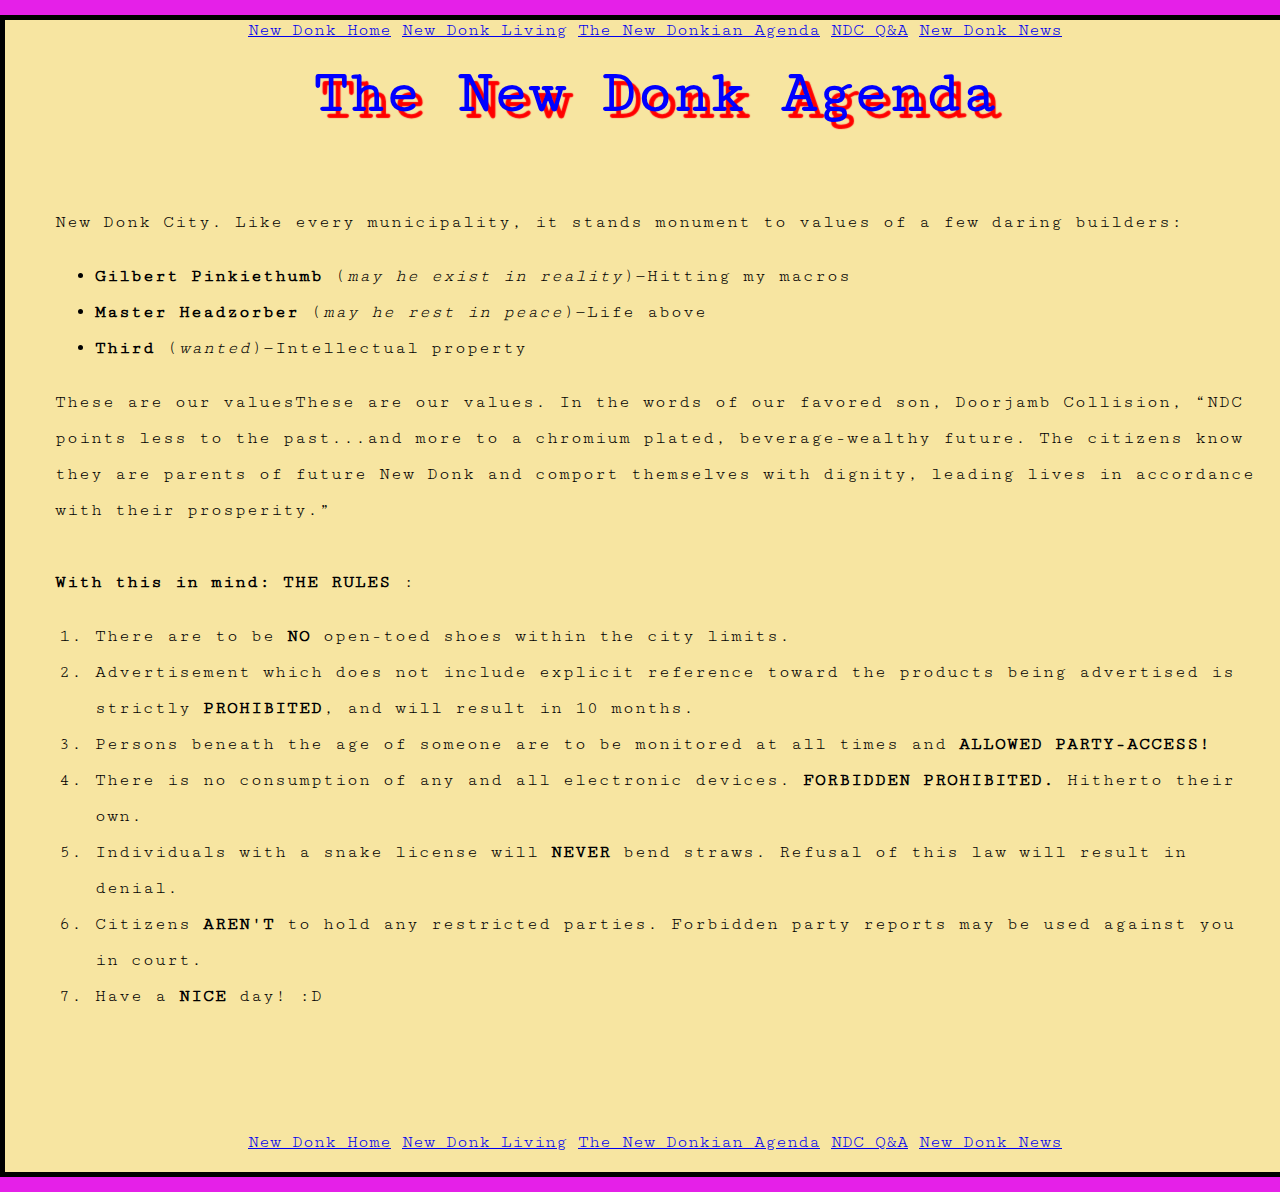
==== donk-agenda.html @ 99c697d8 "Reformatting" ====
<!DOCTYPE html>
<html>
  <head>
    <meta charset="utf-8">
    <title>The New Donk Agenda</title>
    <link href="stylish-donk/bigstyle.css" rel="stylesheet">
    <link href="https://fonts.googleapis.com/css?family=Cutive+Mono&display=swap" rel="stylesheet">
  </head>
  <body>
    <center>
      <a href = "index.html">New Donk Home</a>
      <a href = "donk-living.html">New Donk Living</a>
      <a href = "donk-agenda.html">The New Donkian Agenda</a>
      <a href = "ndc-qa.html">NDC Q&A</a>
      <a href = "donk-news.html">New Donk News</a>
    </center>

    <h1>The New Donk Agenda</h1>
	<br>
	<br>

    <p>
      New Donk City. Like every municipality, it stands monument to values of a few daring builders:
      <ul>
        <li><strong>Gilbert Pinkiethumb</strong> (<i>may he exist in reality</i>)—Hitting my macros</li>
        <li><strong>Master Headzorber</strong> (<i>may he rest in peace</i>)—Life above</li>
		<li><strong>Third</strong> (<i>wanted</i>)—Intellectual property</li><strong>

      </strong></ul>

      </ul>
    </p>

    <p>

      These are our valuesThese are our values. 
      In the words of our favored son, Doorjamb Collision, 
	  “NDC points less to the past...and more to a chromium plated, 
      beverage-wealthy future. The citizens know they are parents 
      of future New Donk and comport themselves with dignity, leading lives in accordance with their prosperity.”
	  <br>
	  <br>
	  
	  <strong>With this in mind: THE RULES</strong>   :
      <ol>
		<li> There are to be <b>NO</b> open-toed shoes within the city limits.</li> 
		<li> Advertisement which does not include explicit reference 
          toward the products being advertised is strictly <b>PROHIBITED</b>, and will result in 10 months.</li> 
		<li>Persons beneath the age of someone are to be monitored at all times and <b>ALLOWED PARTY-ACCESS!</b></li>
		<li>There is no consumption of any and all electronic devices. <b>FORBIDDEN PROHIBITED.</b> Hitherto their own. </li>
		<li>Individuals with a snake license will <b>NEVER</b> bend straws. Refusal of this law will result in denial. </li>
		<li>Citizens <b>AREN'T</b> to hold any restricted parties. Forbidden party reports may be used against you in court.</li>
		<li>Have a <b>NICE</b> day! :D</li>
      </ol>

    </p>
	<br>
	<br>
	<br>
	<br>
	<br>

    <center>
      <a href = "index.html">New Donk Home</a>
      <a href = "donk-living.html">New Donk Living</a>
      <a href = "donk-agenda.html">The New Donkian Agenda</a>
      <a href = "ndc-qa.html">NDC Q&A</a>
      <a href = "donk-news.html">New Donk News</a>
    </center>

  </body>

</html>
---- stylish-donk/bigstyle.css ----
html {
  font-size: 18px; /* px means "pixels": the base font size is now 18 pixels high  */
  font-family: 'Cutive Mono', monospace; /* this should be the rest of the output you got from Google fonts */
  background-color: #e520e8;
}

h1, h2, h3 {font-size: 60px;
  text-align: center;
}


p, li {
  line-height: 2;
  letter-spacing: 1px;
}

.center {
  display: block;
  margin-left: auto;
  margin-right: auto;
  text-align: center;
}

.note {
  font-size: 12px;
  text-align: center;
}


body {
  width: 1200px;
  margin: 15px auto 15px;
  border: 5px solid black;
  background-color: #f7e5a1;
  padding: 0 50px 20px 50px;
}

h1 {
  margin: 0;
  padding: 20px 0;    
  color: blue;
  text-shadow: 7px 7px 1px red;
}
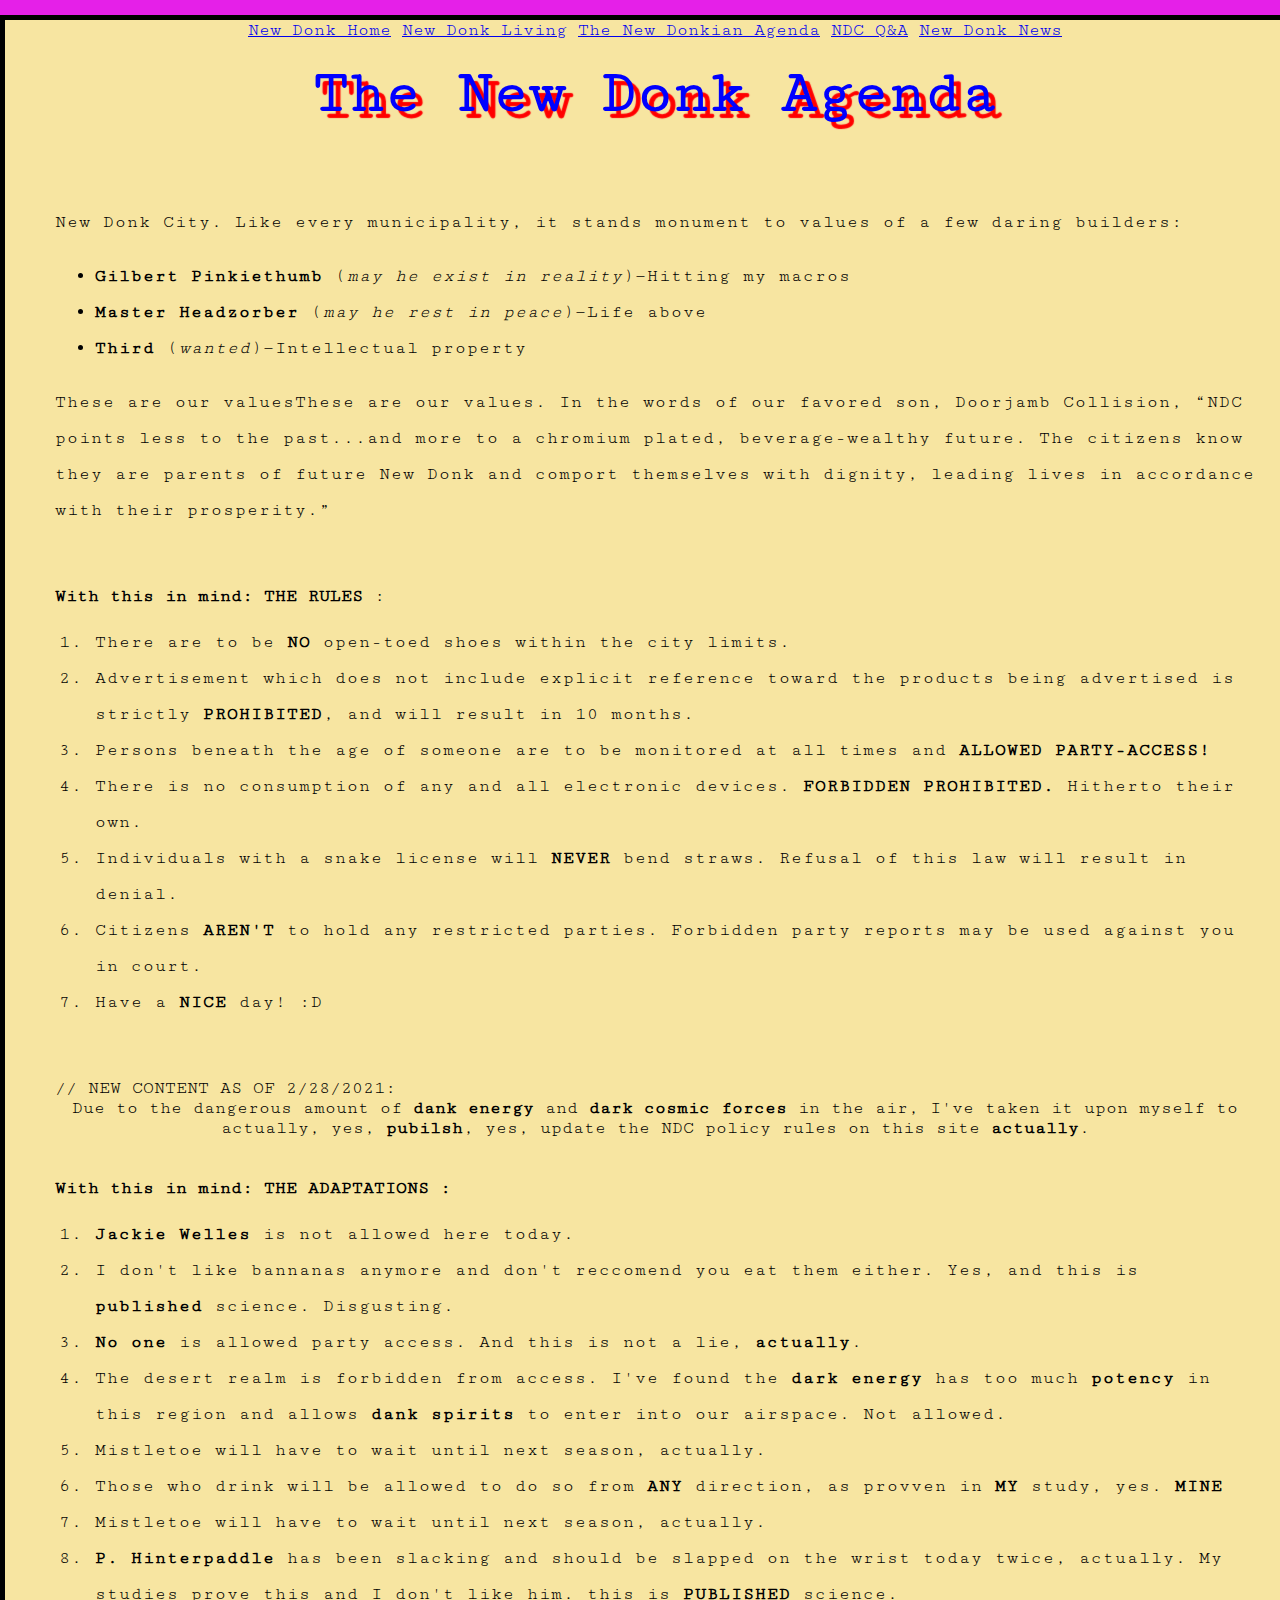
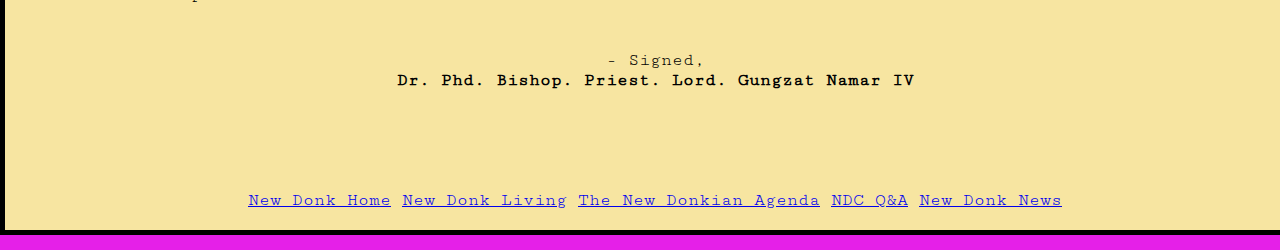
==== commit 2f8e84f3: "Update donk-agenda.html" ====
--- a/donk-agenda.html
+++ b/donk-agenda.html
@@ -31,29 +31,54 @@
       </ul>
     </p>
 
-    <p>
+   <p>
 
       These are our valuesThese are our values. 
       In the words of our favored son, Doorjamb Collision, 
 	  “NDC points less to the past...and more to a chromium plated, 
       beverage-wealthy future. The citizens know they are parents 
       of future New Donk and comport themselves with dignity, leading lives in accordance with their prosperity.”
+</p>
 	  <br>
 	  <br>
 	  
 	  <strong>With this in mind: THE RULES</strong>   :
       <ol>
 		<li> There are to be <b>NO</b> open-toed shoes within the city limits.</li> 
-		<li> Advertisement which does not include explicit reference 
-          toward the products being advertised is strictly <b>PROHIBITED</b>, and will result in 10 months.</li> 
+		<li> Advertisement which does not include explicit reference toward the products being advertised is strictly <b>PROHIBITED</b>, and will result in 10 months.</li> 
 		<li>Persons beneath the age of someone are to be monitored at all times and <b>ALLOWED PARTY-ACCESS!</b></li>
 		<li>There is no consumption of any and all electronic devices. <b>FORBIDDEN PROHIBITED.</b> Hitherto their own. </li>
 		<li>Individuals with a snake license will <b>NEVER</b> bend straws. Refusal of this law will result in denial. </li>
 		<li>Citizens <b>AREN'T</b> to hold any restricted parties. Forbidden party reports may be used against you in court.</li>
 		<li>Have a <b>NICE</b> day! :D</li>
       </ol>
-
-    </p>
+	<br>
+	<br>
+//	NEW CONTENT AS OF 2/28/2021:
+	<center>
+		Due to the dangerous amount of <b>dank energy</b> and <b>dark cosmic forces</b> in the air, I've taken it upon myself to actually, yes, <b>pubilsh</b>, yes, update the NDC policy rules on this site <b>actually</b>.
+	</center>
+	<br>
+	<br>
+	<strong> 			
+		With this in mind: THE ADAPTATIONS  :
+	</strong>
+	<ol>
+		<li> <b>Jackie Welles</b> is not allowed here today.</li> 
+		<li>I don't like bannanas anymore and don't reccomend you eat them either. Yes, and this is <b>published</b> science. Disgusting.</li> 
+		<li><b>No one</b> is allowed party access. And this is not a lie, <b>actually</b>.</li>
+		<li>The desert realm is forbidden from access. I've found the <b>dark energy</b> has too much <b>potency</b> in this region and allows <b>dank spirits</b> to enter into our airspace. Not allowed. </li>
+		<li>Mistletoe will have to wait until next season, actually. </li>
+		<li>Those who drink will be allowed to do so from <b>ANY</b> direction, as provven in <b>MY</b> study, yes. <b>MINE</b></li>
+		<li>Mistletoe will have to wait until next season, actually. </li>
+		<li><b>P. Hinterpaddle</b> has been slacking and should be slapped on the wrist today twice, actually. My studies prove this and I don't like him. this is <b>PUBLISHED</b> science. </li>
+	</ol>
+	<br> 
+	<center>
+		- Signed, 
+		<br>
+		<b>Dr. Phd. Bishop. Priest. Lord. Gungzat Namar IV</b>
+	</center>
 	<br>
 	<br>
 	<br>
--- a/stylish-donk/bigstyle.css
+++ b/stylish-donk/bigstyle.css
@@ -35,6 +35,10 @@
   padding: 0 50px 20px 50px;
 }
 
+.searchBox { 
+  width: 25%; 
+}
+
 h1 {
   margin: 0;
   padding: 20px 0;    
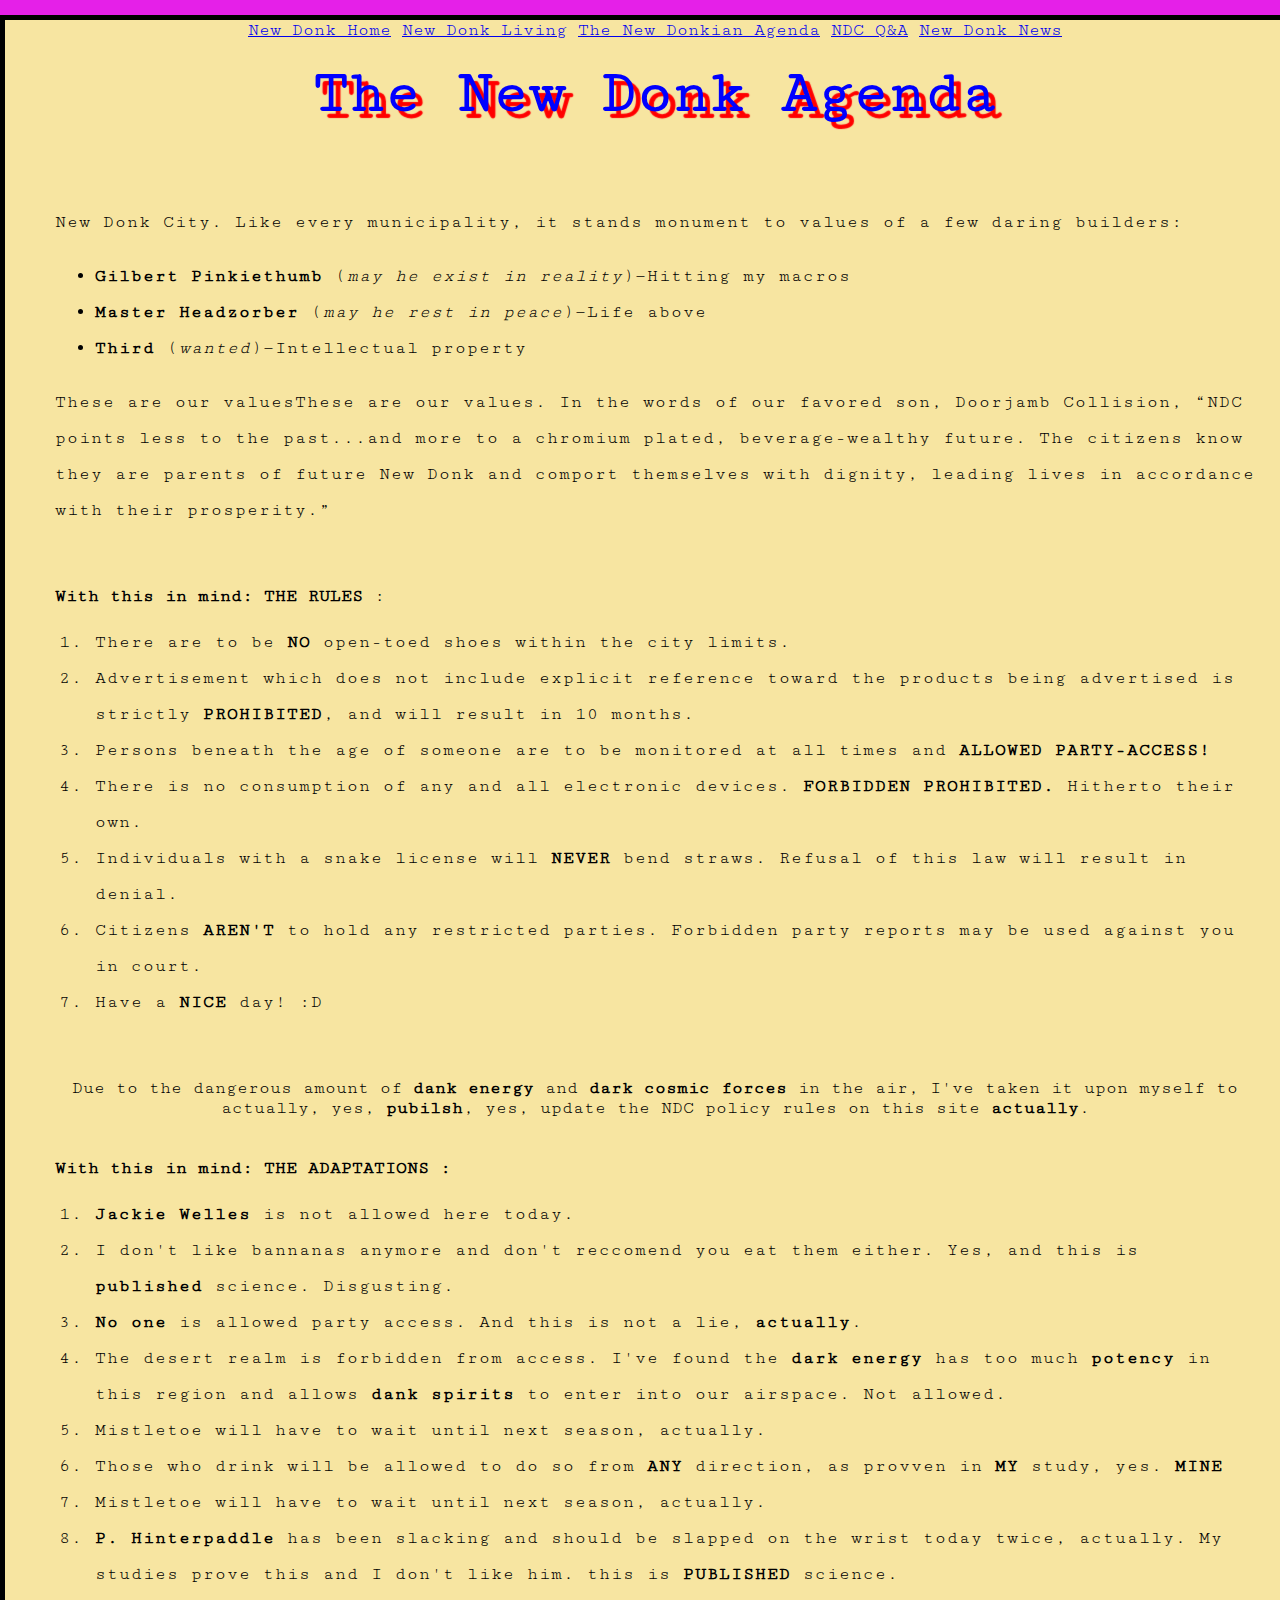
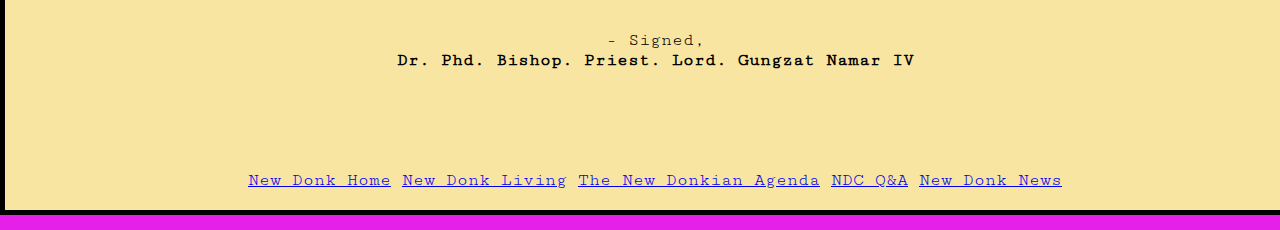
==== commit 33823a43: "Update donk-agenda.html" ====
--- a/donk-agenda.html
+++ b/donk-agenda.html
@@ -54,7 +54,6 @@
       </ol>
 	<br>
 	<br>
-//	NEW CONTENT AS OF 2/28/2021:
 	<center>
 		Due to the dangerous amount of <b>dank energy</b> and <b>dark cosmic forces</b> in the air, I've taken it upon myself to actually, yes, <b>pubilsh</b>, yes, update the NDC policy rules on this site <b>actually</b>.
 	</center>
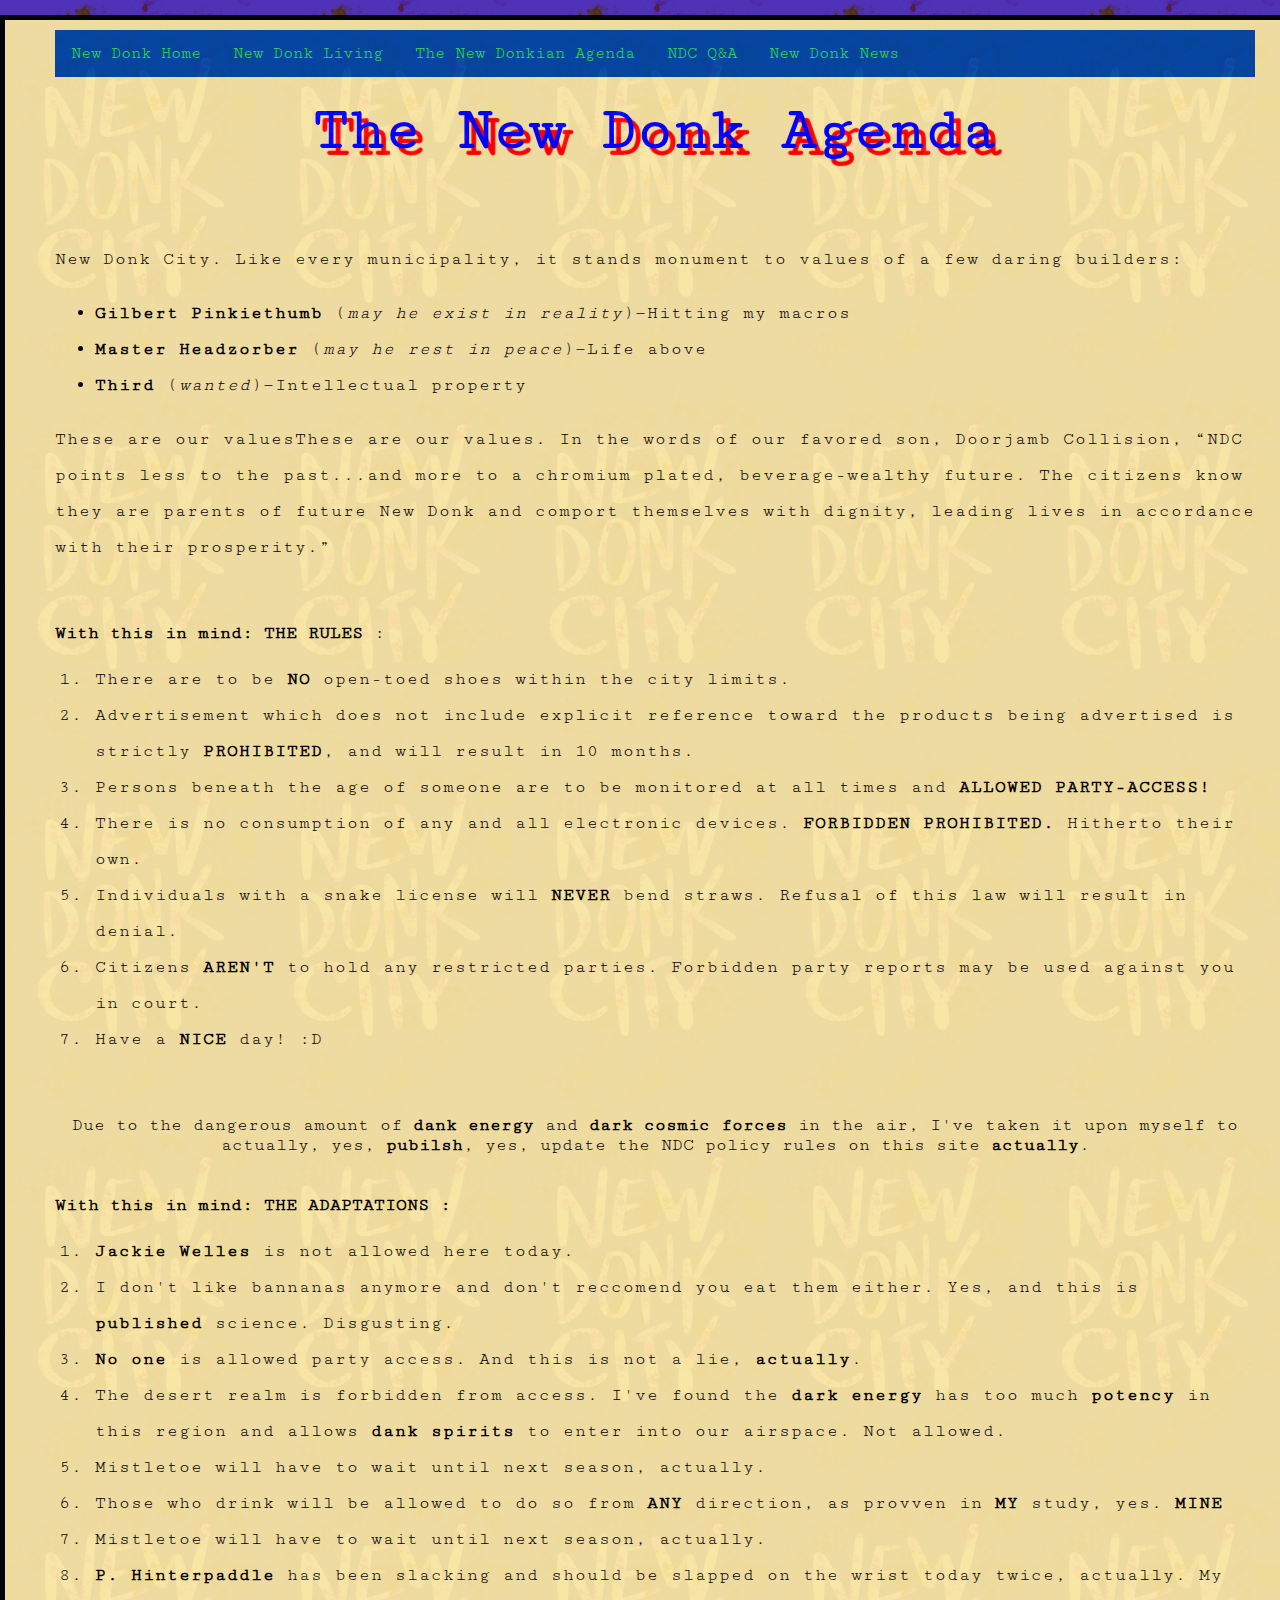
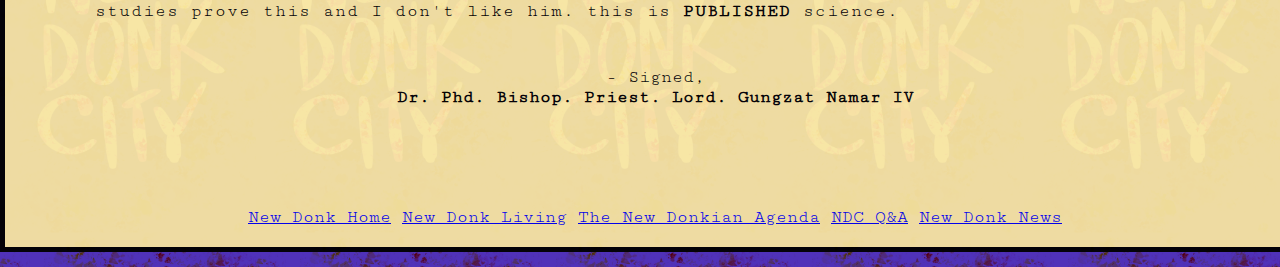
==== commit 51fe36f6: "Navbar work" ====
--- a/donk-agenda.html
+++ b/donk-agenda.html
@@ -7,13 +7,18 @@
     <link href="https://fonts.googleapis.com/css?family=Cutive+Mono&display=swap" rel="stylesheet">
   </head>
   <body>
-    <center>
-      <a href = "index.html">New Donk Home</a>
-      <a href = "donk-living.html">New Donk Living</a>
-      <a href = "donk-agenda.html">The New Donkian Agenda</a>
-      <a href = "ndc-qa.html">NDC Q&A</a>
-      <a href = "donk-news.html">New Donk News</a>
-    </center>
+    <div class="topnav">
+		<a href = "index.html">New Donk Home</a>
+		<a href = "donk-living.html" target="_blank">New Donk Living</a>
+		<a href = "donk-agenda.html" target="_blank">The New Donkian Agenda</a>
+		<a href = "ndc-qa.html" target="_blank">NDC Q&A</a>
+		<a href = "donk-news.html" target="_blank">New Donk News</a>
+  
+		<div class="searchBox">
+		  <script async src="https://cse.google.com/cse.js?cx=a357b921dad28cf53"></script>
+			<div class="gcse-searchbox-only"></div>
+		</div>
+	  </div>
 
     <h1>The New Donk Agenda</h1>
 	<br>
--- a/stylish-donk/bigstyle.css
+++ b/stylish-donk/bigstyle.css
@@ -1,8 +1,14 @@
 html {
   font-size: 18px; /* px means "pixels": the base font size is now 18 pixels high  */
   font-family: 'Cutive Mono', monospace; /* this should be the rest of the output you got from Google fonts */
+  background-image: url("../imgonk/ndc_banner.jpg");
+  background-size: 20%;
   background-color: #e520e8;
+  
+  
 }
+
+
 
 h1, h2, h3 {font-size: 60px;
   text-align: center;
@@ -12,7 +18,9 @@
 p, li {
   line-height: 2;
   letter-spacing: 1px;
+  opacity: 1;
 }
+
 
 .center {
   display: block;
@@ -33,11 +41,16 @@
   border: 5px solid black;
   background-color: #f7e5a1;
   padding: 0 50px 20px 50px;
+  opacity: .95;
 }
 
 .searchBox { 
-  width: 25%; 
+  width: 20%; 
+  float: right;
+  margin-top: 8px;
+  margin-right: 8px;
 }
+
 
 h1 {
   margin: 0;
@@ -46,7 +59,36 @@
   text-shadow: 7px 7px 1px red;
 }
 
+/* Add a black background color to the top navigation */
+.topnav {
+  margin-top: 10px;
+  background-color: rgb(3, 71, 160);
+  overflow: hidden;
+}
+
+/* Style the links inside the navigation bar */
+.topnav a {
+  float: left;
+  color: #2fe947;
+  text-align: center;
+  padding: 14px 16px;
+  text-decoration: none;
+  font-size: 17px;
+}
+
+/* Change the color of links on hover */
+.topnav a:hover {
+  background-color: rgb(148, 1, 216);
+  color: rgb(6, 228, 198);
+}
+
+/* Add a color to the active/current link */
+.topnav a.active {
+  background-color: #4CAF50;
+  color: white;
+}
 
 
 
 
+
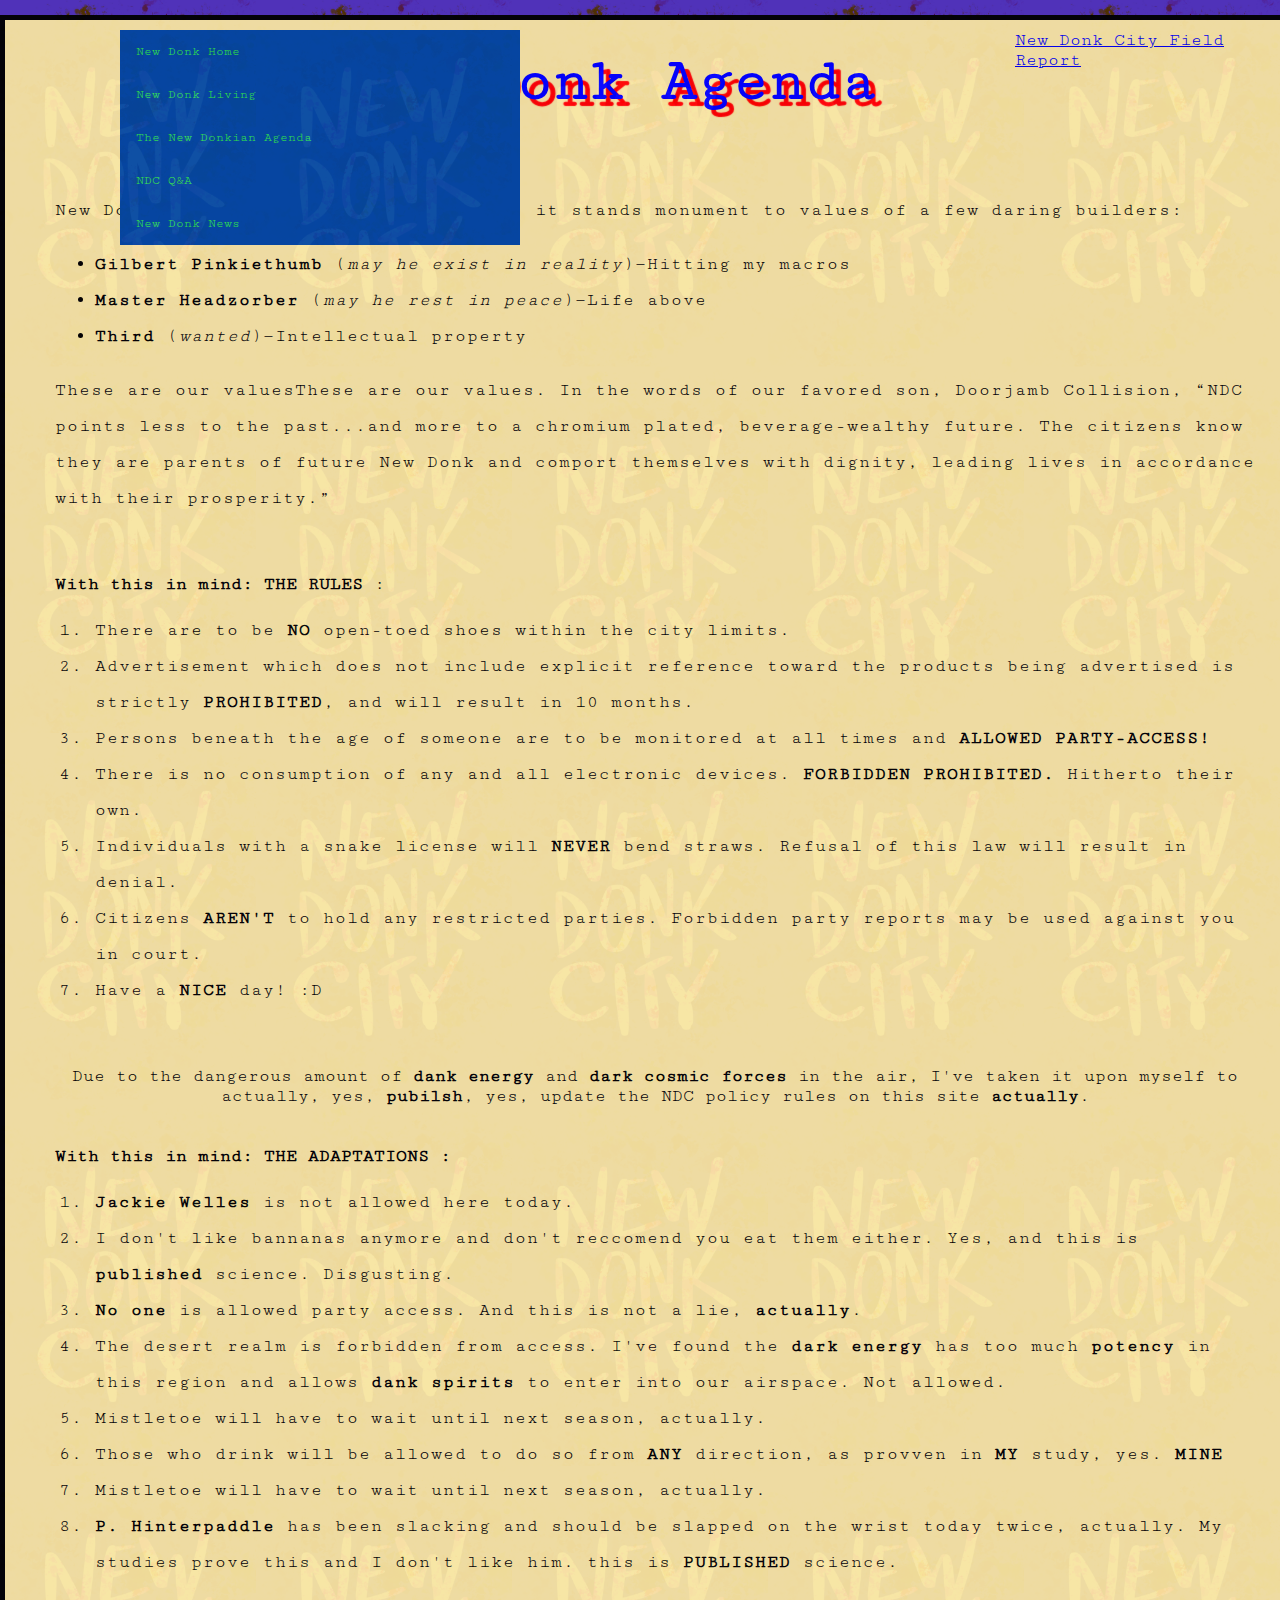
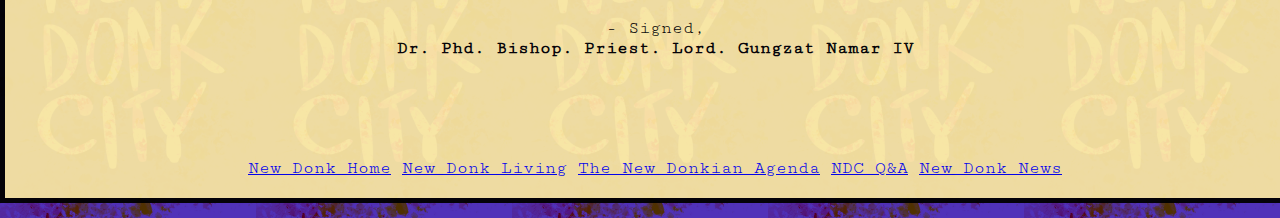
==== commit bb56e4c2: "Everything" ====
--- a/donk-agenda.html
+++ b/donk-agenda.html
@@ -13,12 +13,18 @@
 		<a href = "donk-agenda.html" target="_blank">The New Donkian Agenda</a>
 		<a href = "ndc-qa.html" target="_blank">NDC Q&A</a>
 		<a href = "donk-news.html" target="_blank">New Donk News</a>
+		
+	</div>
   
-		<div class="searchBox">
-		  <script async src="https://cse.google.com/cse.js?cx=a357b921dad28cf53"></script>
-			<div class="gcse-searchbox-only"></div>
-		</div>
-	  </div>
+		<a class="weatherwidget-io" href="https://forecast7.com/en/41d68n86d25/south-bend/?unit=us" data-label_1="New Donk City" data-label_2="Field Report" data-font="Courier New" data-mode="Current" data-theme="kitty" >New Donk City Field Report</a>
+      <script>
+      !function(d,s,id){var js,fjs=d.getElementsByTagName(s)[0];if(!d.getElementById(id)){js=d.createElement(s);js.id=id;js.src='https://weatherwidget.io/js/widget.min.js';fjs.parentNode.insertBefore(js,fjs);}}(document,'script','weatherwidget-io-js');
+      </script>
+
+    <div class="searchBox">
+      <script async src="https://cse.google.com/cse.js?cx=a357b921dad28cf53"></script>
+        <div class="gcse-searchbox-only"></div>
+    </div>
 
     <h1>The New Donk Agenda</h1>
 	<br>
--- a/stylish-donk/bigstyle.css
+++ b/stylish-donk/bigstyle.css
@@ -34,6 +34,15 @@
   text-align: center;
 }
 
+.weatherwidget-io {
+  width: 240px;
+  height: 100px;
+  margin-top: 10px;
+  float: right;
+  top: 0px;
+  z-index: 1;
+}
+
 
 body {
   width: 1200px;
@@ -46,9 +55,11 @@
 
 .searchBox { 
   width: 20%; 
-  float: right;
   margin-top: 8px;
   margin-right: 8px;
+  position: relative;
+  left: 960px;
+  top: 120px;
 }
 
 
@@ -61,19 +72,36 @@
 
 /* Add a black background color to the top navigation */
 .topnav {
-  margin-top: 10px;
+  margin-right: 0px;
+  width: 400px;
   background-color: rgb(3, 71, 160);
-  overflow: hidden;
+  
+  position:absolute;
+  left: 120px;
+  top: 30px;
+  
+}
+
+.topnav #myLinks {
+  display: none;
 }
 
 /* Style the links inside the navigation bar */
 .topnav a {
-  float: left;
   color: #2fe947;
-  text-align: center;
+  display: block;
   padding: 14px 16px;
   text-decoration: none;
-  font-size: 17px;
+  font-size: 13px;
+
+}
+
+/* Style the hamburger menu */
+.topnav a.icon {
+  display: block;
+  position: absolute;
+  right: 0px;
+  top: 0px;
 }
 
 /* Change the color of links on hover */
@@ -86,9 +114,18 @@
 .topnav a.active {
   background-color: #4CAF50;
   color: white;
+  display: inline-block;
+  position: relative;
 }
 
 
 
+marquee{
+  width: 500px;
+  position:relative;
+  top:10px;
+  left: 440px;
+}
 
 
+
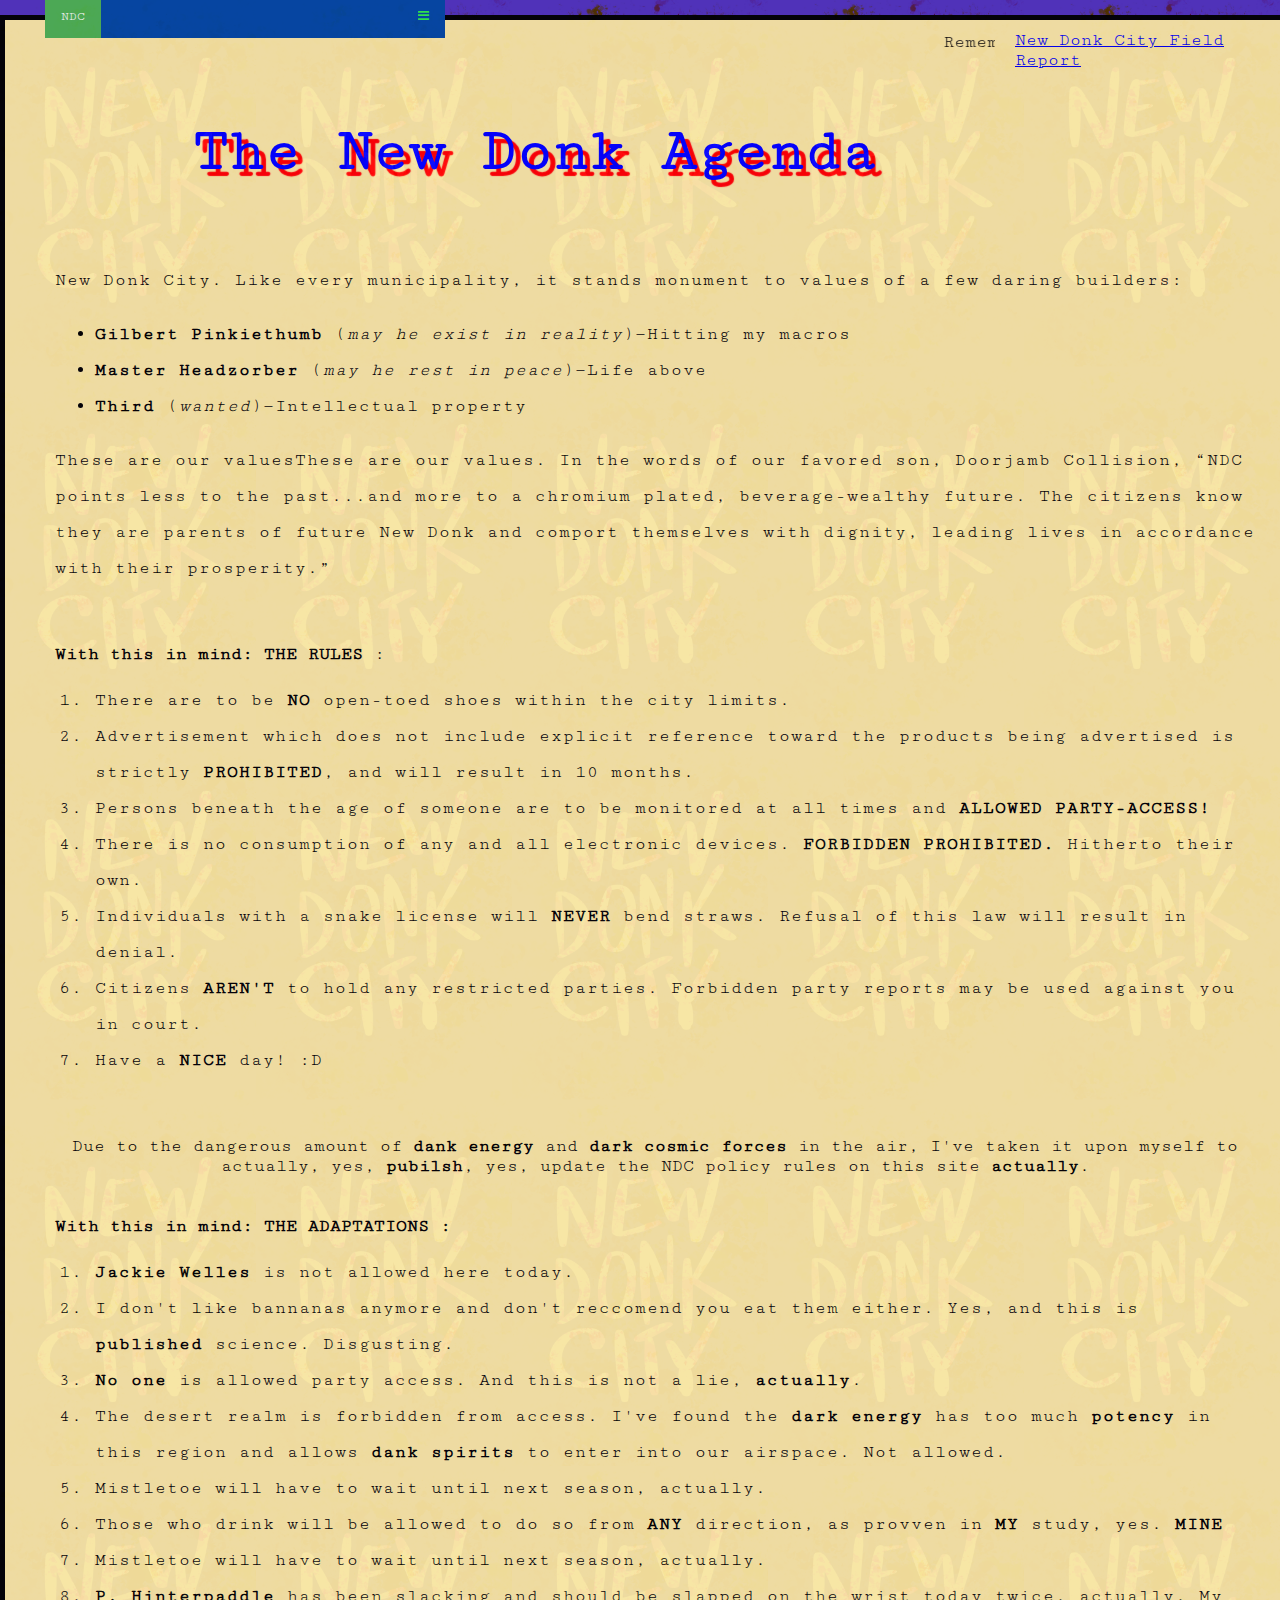
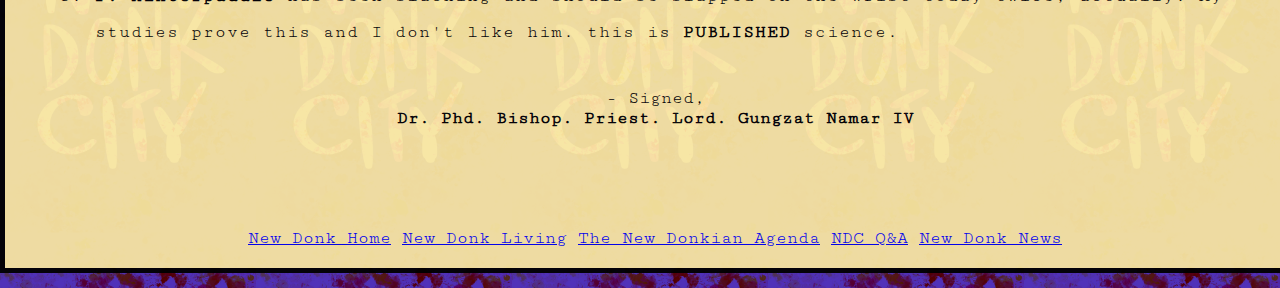
==== commit 1f3b6fe4: "Updates" ====
--- a/donk-agenda.html
+++ b/donk-agenda.html
@@ -1,30 +1,68 @@
 <!DOCTYPE html>
 <html>
-  <head>
-    <meta charset="utf-8">
-    <title>The New Donk Agenda</title>
-    <link href="stylish-donk/bigstyle.css" rel="stylesheet">
-    <link href="https://fonts.googleapis.com/css?family=Cutive+Mono&display=swap" rel="stylesheet">
-  </head>
-  <body>
-    <div class="topnav">
-		<a href = "index.html">New Donk Home</a>
-		<a href = "donk-living.html" target="_blank">New Donk Living</a>
-		<a href = "donk-agenda.html" target="_blank">The New Donkian Agenda</a>
-		<a href = "ndc-qa.html" target="_blank">NDC Q&A</a>
-		<a href = "donk-news.html" target="_blank">New Donk News</a>
+	<head>
+		<meta charset="utf-8">
+		<title>New Year, New Donk</title>
+		<link href="stylish-donk/bigstyle.css" rel="stylesheet">
+		<link href="https://fonts.googleapis.com/css?family=Cutive+Mono&display=swap" rel="stylesheet">
+		<link rel="stylesheet" href="https://cdnjs.cloudflare.com/ajax/libs/font-awesome/4.7.0/css/font-awesome.min.css">
+		<script>
+		  /* Toggle between showing and hiding the navigation menu links when the user clicks on the hamburger menu / bar icon */
+			function myFunction() {
+			  var x = document.getElementById("myLinks");
+			  if (x.style.display === "block") {
+				x.style.display = "none";
+			  } else {
+				x.style.display = "block";
+			  }
+			} 
+		  </script>
+	  </head>
+	  <body>
+	
 		
-	</div>
-  
+		<marquee behavior="scroll" direction="left">Remember that runescape is king! 
+		  Remember eating pizza!
+		  
+		  These are each undoubtedly relatable things and so is New Donk City :D Don't forget ever again about it plz.
+		  😃
+		  #pizza #pizzadelivery #egg #NDC #newdonkcity #donk #doomsday #runescape #king https://t.co/N7Pc8wcacN
+		</marquee>
+	
 		<a class="weatherwidget-io" href="https://forecast7.com/en/41d68n86d25/south-bend/?unit=us" data-label_1="New Donk City" data-label_2="Field Report" data-font="Courier New" data-mode="Current" data-theme="kitty" >New Donk City Field Report</a>
-      <script>
-      !function(d,s,id){var js,fjs=d.getElementsByTagName(s)[0];if(!d.getElementById(id)){js=d.createElement(s);js.id=id;js.src='https://weatherwidget.io/js/widget.min.js';fjs.parentNode.insertBefore(js,fjs);}}(document,'script','weatherwidget-io-js');
-      </script>
-
-    <div class="searchBox">
-      <script async src="https://cse.google.com/cse.js?cx=a357b921dad28cf53"></script>
-        <div class="gcse-searchbox-only"></div>
-    </div>
+		  <script>
+			!function(d,s,id){var js,fjs=d.getElementsByTagName(s)[0];if(!d.getElementById(id)){js=d.createElement(s);js.id=id;js.src='https://weatherwidget.io/js/widget.min.js';fjs.parentNode.insertBefore(js,fjs);}}(document,'script','weatherwidget-io-js');
+		  </script>
+		  
+		
+		<div class="searchBox">
+		  <script async src="https://cse.google.com/cse.js?cx=a357b921dad28cf53"></script>
+			<div class="gcse-searchbox-only"></div>
+		</div> 
+		
+	
+	  
+	
+	  <!-- Top Navigation Menu -->
+	  <div class="topnav">
+		<a href="index.html" class="active">NDC</a>
+		<!-- Navigation links (hidden by default) -->
+		<div id="myLinks">
+			<a href = "donk-living.html" target="_blank">New Donk Living</a>
+			<a href = "donk-agenda.html" target="_blank">The New Donkian Agenda</a>
+			<a href = "ndc-qa.html" target="_blank">NDC Q&A</a>
+			<a href = "donk-news.html" target="_blank">New Donk News</a>
+			<a href = "horrid-pumpkin.html" target="_blank">The Horrid Pumpkin</a>
+		</div>
+	
+	  
+		<!-- "Hamburger menu" / "Bar icon" to toggle the navigation links -->
+		<a href="javascript:void(0);" class="icon" onclick="myFunction()">
+		  <i class="fa fa-bars"></i>
+		</a>
+	  </div>
+	
+	
 
     <h1>The New Donk Agenda</h1>
 	<br>
--- a/stylish-donk/bigstyle.css
+++ b/stylish-donk/bigstyle.css
@@ -76,9 +76,9 @@
   width: 400px;
   background-color: rgb(3, 71, 160);
   
-  position:absolute;
-  left: 120px;
-  top: 30px;
+  position:relative;
+  left: -10px;
+  top: -60px;
   
 }
 
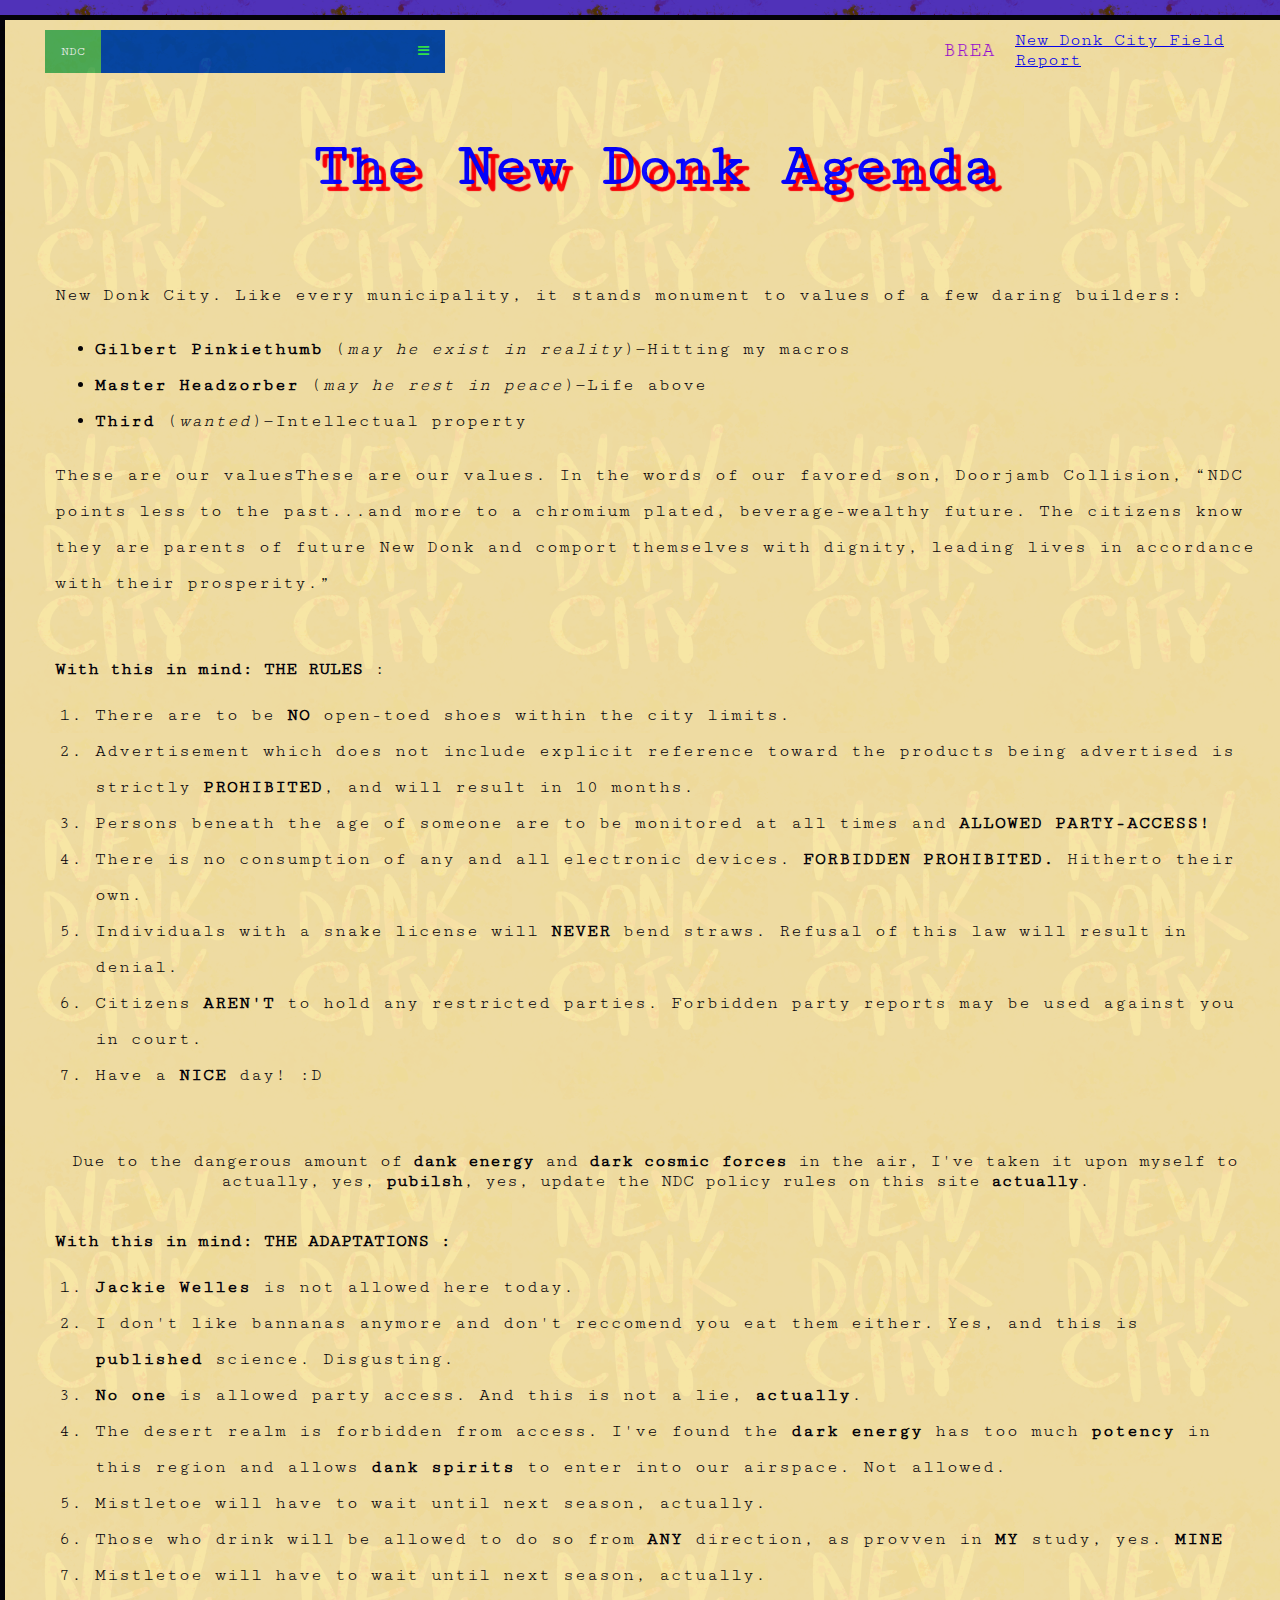
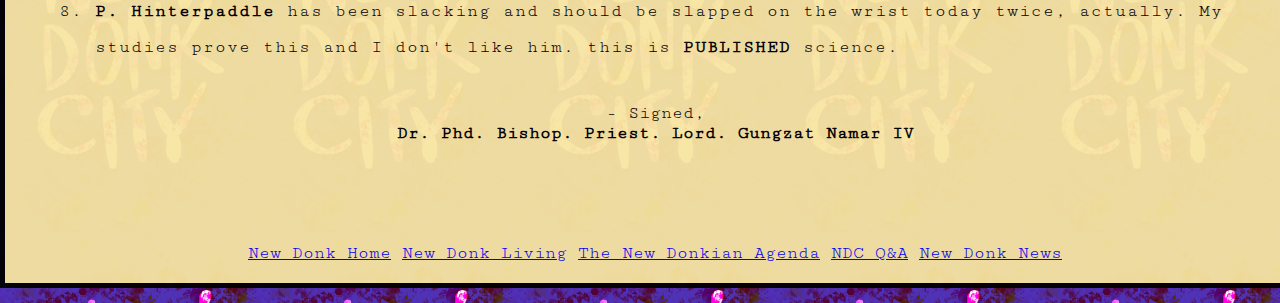
==== commit 1b440673: "YES PLAY THE MUSICC" ====
--- a/donk-agenda.html
+++ b/donk-agenda.html
@@ -21,24 +21,22 @@
 	  <body>
 	
 		
-		<marquee behavior="scroll" direction="left">Remember that runescape is king! 
-		  Remember eating pizza!
-		  
-		  These are each undoubtedly relatable things and so is New Donk City :D Don't forget ever again about it plz.
-		  😃
-		  #pizza #pizzadelivery #egg #NDC #newdonkcity #donk #doomsday #runescape #king https://t.co/N7Pc8wcacN
-		</marquee>
-	
 		<a class="weatherwidget-io" href="https://forecast7.com/en/41d68n86d25/south-bend/?unit=us" data-label_1="New Donk City" data-label_2="Field Report" data-font="Courier New" data-mode="Current" data-theme="kitty" >New Donk City Field Report</a>
-		  <script>
-			!function(d,s,id){var js,fjs=d.getElementsByTagName(s)[0];if(!d.getElementById(id)){js=d.createElement(s);js.id=id;js.src='https://weatherwidget.io/js/widget.min.js';fjs.parentNode.insertBefore(js,fjs);}}(document,'script','weatherwidget-io-js');
-		  </script>
-		  
-		
-		<div class="searchBox">
-		  <script async src="https://cse.google.com/cse.js?cx=a357b921dad28cf53"></script>
-			<div class="gcse-searchbox-only"></div>
-		</div> 
+      <script>
+        !function(d,s,id){var js,fjs=d.getElementsByTagName(s)[0];if(!d.getElementById(id)){js=d.createElement(s);js.id=id;js.src='https://weatherwidget.io/js/widget.min.js';fjs.parentNode.insertBefore(js,fjs);}}(document,'script','weatherwidget-io-js');
+      </script>
+      
+    <div id="news">
+        <marquee behavior="scroll" direction="left">
+          <p></p>
+        </marquee>
+    </div>
+    
+    <div class="searchBox">
+      <script async src="https://cse.google.com/cse.js?cx=a357b921dad28cf53"></script>
+        <div class="gcse-searchbox-only"></div>
+    </div> 
+    
 		
 	
 	  
--- a/stylish-donk/bigstyle.css
+++ b/stylish-donk/bigstyle.css
@@ -40,7 +40,6 @@
   margin-top: 10px;
   float: right;
   top: 0px;
-  z-index: 1;
 }
 
 
@@ -51,6 +50,7 @@
   background-color: #f7e5a1;
   padding: 0 50px 20px 50px;
   opacity: .95;
+  position:relative;
 }
 
 .searchBox { 
@@ -59,7 +59,7 @@
   margin-right: 8px;
   position: relative;
   left: 960px;
-  top: 120px;
+  top: 60px;
 }
 
 
@@ -76,9 +76,9 @@
   width: 400px;
   background-color: rgb(3, 71, 160);
   
-  position:relative;
-  left: -10px;
-  top: -60px;
+  position:absolute;
+  left: 40px;
+  top: 10px;
   
 }
 
@@ -123,8 +123,15 @@
 marquee{
   width: 500px;
   position:relative;
-  top:10px;
+  top:-10px;
   left: 440px;
+  font-size: 20px;
+  color:rgb(148, 1, 216);
+}
+
+div#news p:before
+{
+  content: "BREAKING NEWS: Remember that runescape is king! Remember eating pizza! These are each undoubtedly relatable things and so is New Donk City :D Don't forget ever again about it plz. 😃 #pizza #pizzadelivery #egg #NDC #newdonkcity #donk #doomsday #runescape #king https://t.co/N7Pc8wcacN"
 }
 
 
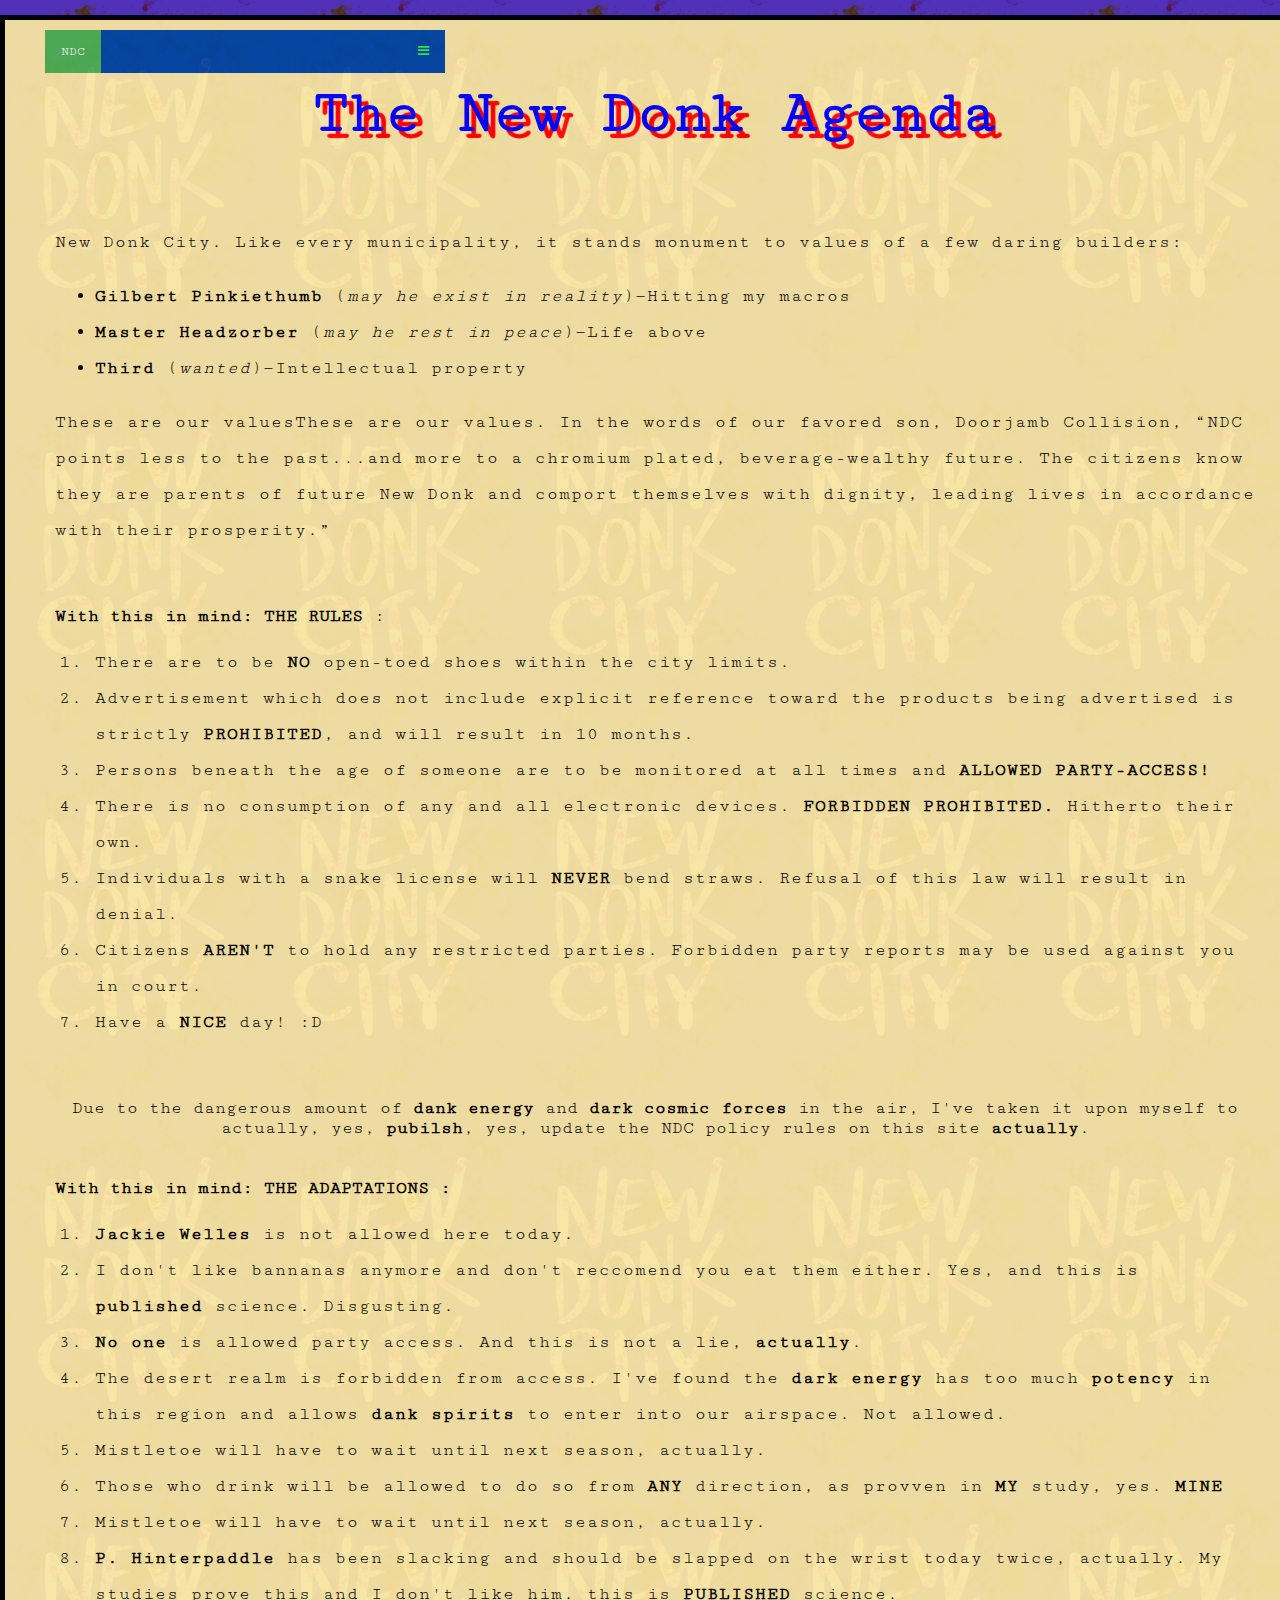
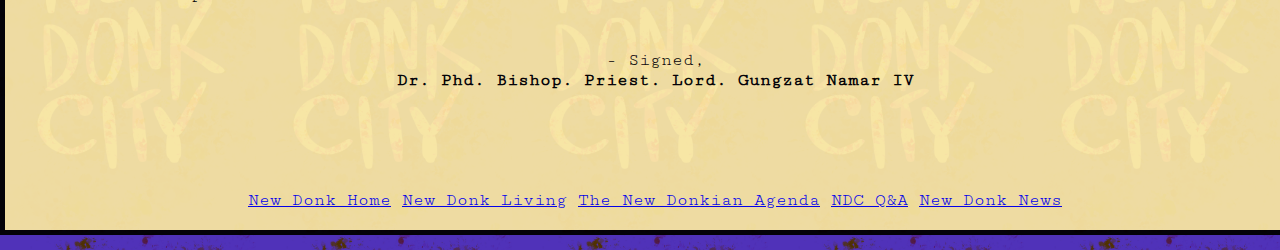
==== commit 07866073: "GOODNIGHT" ====
--- a/donk-agenda.html
+++ b/donk-agenda.html
@@ -21,21 +21,7 @@
 	  <body>
 	
 		
-		<a class="weatherwidget-io" href="https://forecast7.com/en/41d68n86d25/south-bend/?unit=us" data-label_1="New Donk City" data-label_2="Field Report" data-font="Courier New" data-mode="Current" data-theme="kitty" >New Donk City Field Report</a>
-      <script>
-        !function(d,s,id){var js,fjs=d.getElementsByTagName(s)[0];if(!d.getElementById(id)){js=d.createElement(s);js.id=id;js.src='https://weatherwidget.io/js/widget.min.js';fjs.parentNode.insertBefore(js,fjs);}}(document,'script','weatherwidget-io-js');
-      </script>
-      
-    <div id="news">
-        <marquee behavior="scroll" direction="left">
-          <p></p>
-        </marquee>
-    </div>
-    
-    <div class="searchBox">
-      <script async src="https://cse.google.com/cse.js?cx=a357b921dad28cf53"></script>
-        <div class="gcse-searchbox-only"></div>
-    </div> 
+		
     
 		
 	
@@ -60,8 +46,8 @@
 		</a>
 	  </div>
 	
-	
-
+	<br>
+	<br>
     <h1>The New Donk Agenda</h1>
 	<br>
 	<br>
--- a/stylish-donk/bigstyle.css
+++ b/stylish-donk/bigstyle.css
@@ -134,5 +134,11 @@
   content: "BREAKING NEWS: Remember that runescape is king! Remember eating pizza! These are each undoubtedly relatable things and so is New Donk City :D Don't forget ever again about it plz. 😃 #pizza #pizzadelivery #egg #NDC #newdonkcity #donk #doomsday #runescape #king https://t.co/N7Pc8wcacN"
 }
 
+.twitter {
+  position: absolute;
+  left: 1000px;
+  top: 190px;
+}
 
 
+
